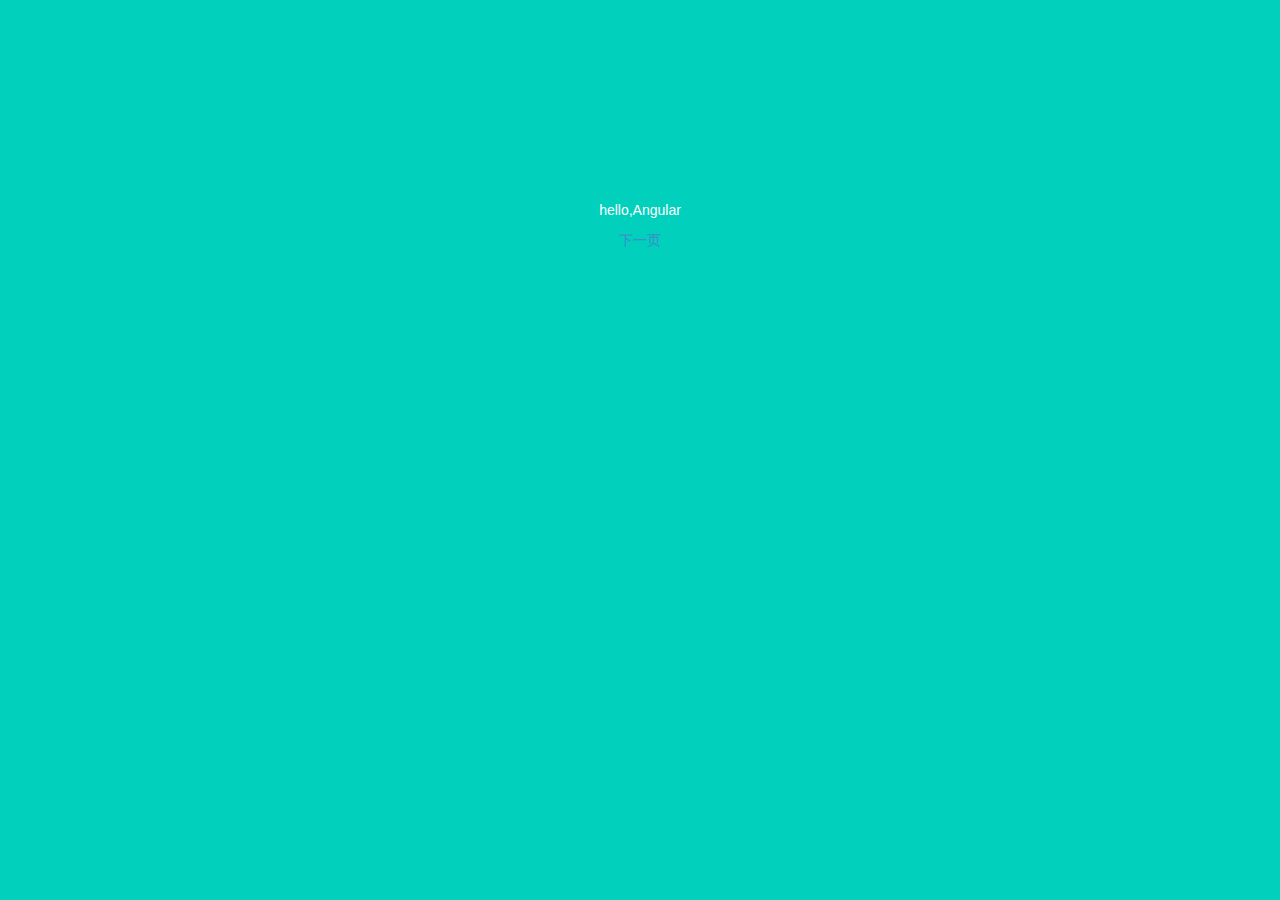
==== app/index.html @ 3d8119e0 "add resume" ====
<!DOCTYPE html>
<html ng-app="BookStoreApp">
<head>
	<meta charset="utf-8">
	<title>BookStore</title>
	<link rel="stylesheet" href="framework/bootstrap-3.0.0/css/bootstrap.min.css">
	<link rel="stylesheet" href="framework/bootstrap-3.0.0/css/bootstrap-theme.min.css">
	<link rel="stylesheet" href="css/index.css">
	<script src="framework/1.3.0.14/angular.js"></script>
	<script src="framework/1.3.0.14/angular-route.js"></script>
	<script src="framework/1.3.0.14/angular-animate.js"></script>
	<script src="js/app.js"></script>
	<script src="js/controllers.js"></script>
	<script src="js/filters.js"></script>
	<script src="js/services.js"></script>
	<script src="js/directives.js"></script>
</head>
<body>
	<div class="page {{pageClass}}" ng-view>	
	</div>
</body>
</html>
---- app/css/index.css ----
.page{
	bottom: 0;
	padding-top: 200px;
	position: absolute;
	text-align: center;
	top: 0;
	width: 100%;
}
.page h1{
	font-size: 60px;
}
.page a{
	margin-top: 50px;
}
.hello{
	background: #00D0BC;
	color: #FFFFFF;
}
.list{
	background: #E59400;
	color: #FFFFFF;
}
@keyframes rotateFall{
	0%{
		transform: rotateZ(0deg);
	}
	20%{
		transform: rotateZ(10deg);
		animate-timing-function: ease-out;
	}
	40%{
		transform: rotateZ(17deg);
	}
	60%{
		transform: rotateZ(16deg);
	}
	100%{
		transform: translateY(100%) rotateZ(17deg);
	}
}
@keyframes slideOutLeft{
	to{
		transform: translateX(-100%);
	}
}
@keyframes rotateOutNewspaper{
	to{
		transform: translateZ(-3000px) rotateZ(360deg);
		opacity: 0;
	}
}
@keyframes scaleUp{
	from{
		opacity: 0.3;
		-webkit-transform: scale(0.8);
	}
}
@keyframes slideInRight{
	from{
		transform: translateX(100%);
	}
	to{
		transform: translateX(0);
	}
}
@keyframes slideInUp{
	from{
		transform: translateY(100%);
	}
	to{
		transform: translateY(0);
	}	
}
.ng-enter{
	z-index: 8888;
}
.ng-leave{
	z-index: 9999;
}
.hello.ng-enter{
	animation: scaleUp 0.5s both ease-in;
}
.hello.ng-leave{
	transform-origin:0% 0%;
	animation: rotateFall 1s both ease-in;
}
.list.ng-enter{
	animation: slideInRight 0.5s both ease-in;
}
.list.ng-leave{
	animation: slideOutLeft 0.5s both ease-in;
}
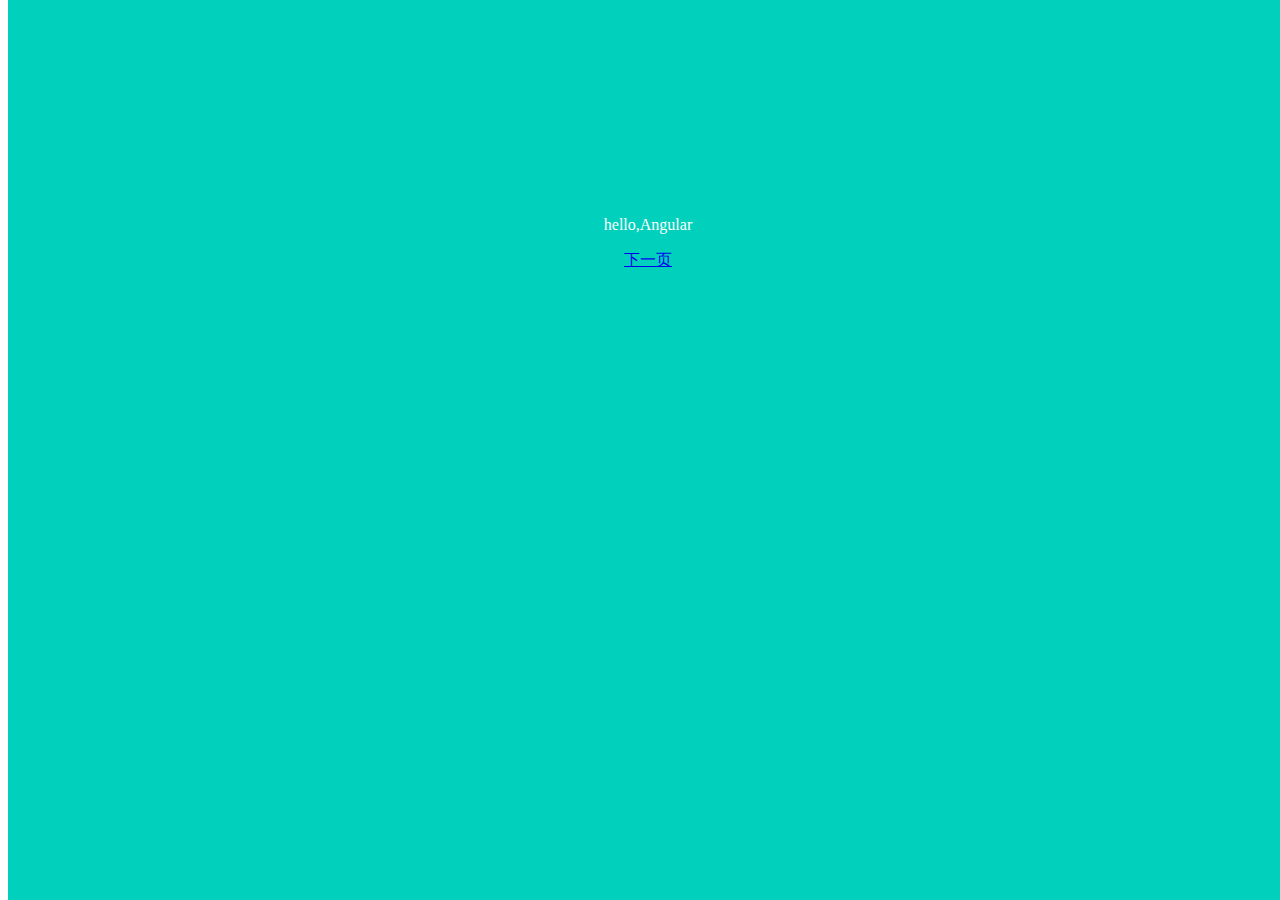
==== commit c215dcc1: "block bootstrap" ====
--- a/app/index.html
+++ b/app/index.html
@@ -3,8 +3,8 @@
 <head>
 	<meta charset="utf-8">
 	<title>BookStore</title>
-	<link rel="stylesheet" href="framework/bootstrap-3.0.0/css/bootstrap.min.css">
-	<link rel="stylesheet" href="framework/bootstrap-3.0.0/css/bootstrap-theme.min.css">
+<!-- 	<link rel="stylesheet" href="framework/bootstrap-3.0.0/css/bootstrap.min.css">
+	<link rel="stylesheet" href="framework/bootstrap-3.0.0/css/bootstrap-theme.min.css"> -->
 	<link rel="stylesheet" href="css/index.css">
 	<script src="framework/1.3.0.14/angular.js"></script>
 	<script src="framework/1.3.0.14/angular-route.js"></script>
@@ -19,4 +19,4 @@
 	<div class="page {{pageClass}}" ng-view>	
 	</div>
 </body>
-</html>+</html>
